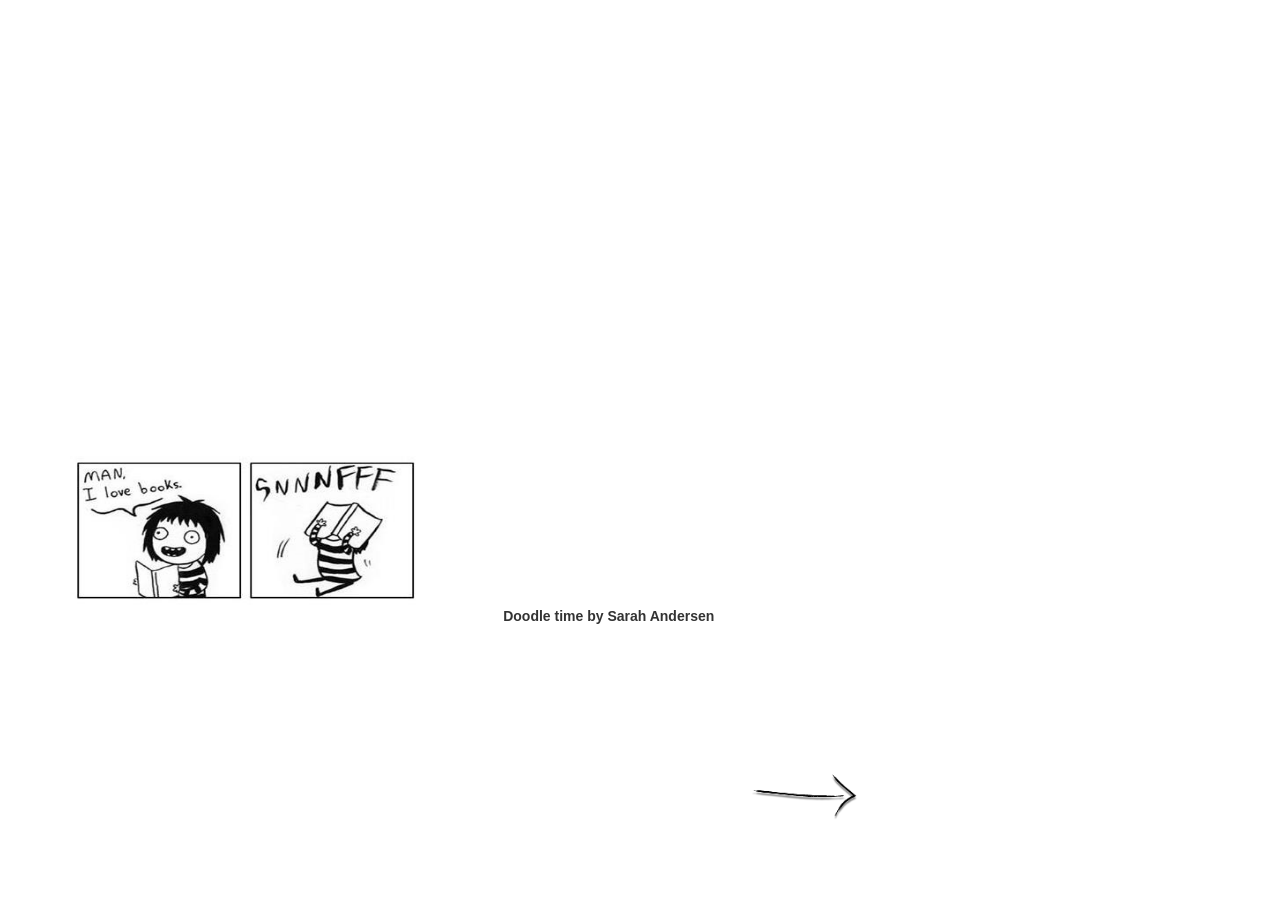
==== www/index.html @ 8072ac88 "Project's Initial Commit" ====
<!DOCTYPE HTML>
<html>
<head>
  <meta charset="utf-8">
  <meta name="viewport" content="width=device-width, initial-scale=1, maximum-scale=1, user-scalable=no, viewport-fit=cover">
  <meta http-equiv="Content-Security-Policy" content="default-src * data: gap: https://ssl.gstatic.com; style-src * 'unsafe-inline'; script-src * 'unsafe-inline' 'unsafe-eval'">
  <!--JQuery-->
  <script src="components/loader.js"></script>
  <script src="components/jquery-3.3.1.min.js"></script>
  <script src="components/livros.js"></script>
  <!--CSS da aplicaçao -->
  <link rel="stylesheet" href="components/loader.css">
  <link rel="stylesheet" href="css/bootstrap.min.css">
  <script>
    
  </script>
</head>
<body>
  <div class="container"> 

    <div class="row">
      <div class="col-xs-12">
        <img src="img/doodletimebooks.jpg" id="ddt">
      </div>
    </div>

    <div class="row">
      <div class="col-xs-12">
        <label id="sr">Doodle time by Sarah Andersen</label>
      </div>
    </div>

    <div class="row">
      <div class="col-xs-12">
        <a href="cadastro.html"><img src="img/setadireita.png" id="seta"></a>
      </div>
    </div>

  </div>
</body>
<style>  
#sr{
font: Georgia;
font-size: 14px;
margin-left: 38%;
}
#ddt{
  width: 350px;
  height: 150px;
  margin-top: 40%;
}
#seta{
  width: 150px;
  margin-top: 11%;
  margin-left: 58%;
}

</style>
</html>
---- www/components/loader.css ----
/**
 * This is an auto-generated code by Monaca JS/CSS Components.
 * Please do not edit by hand.
 */

/*** <GENERATED> ***/
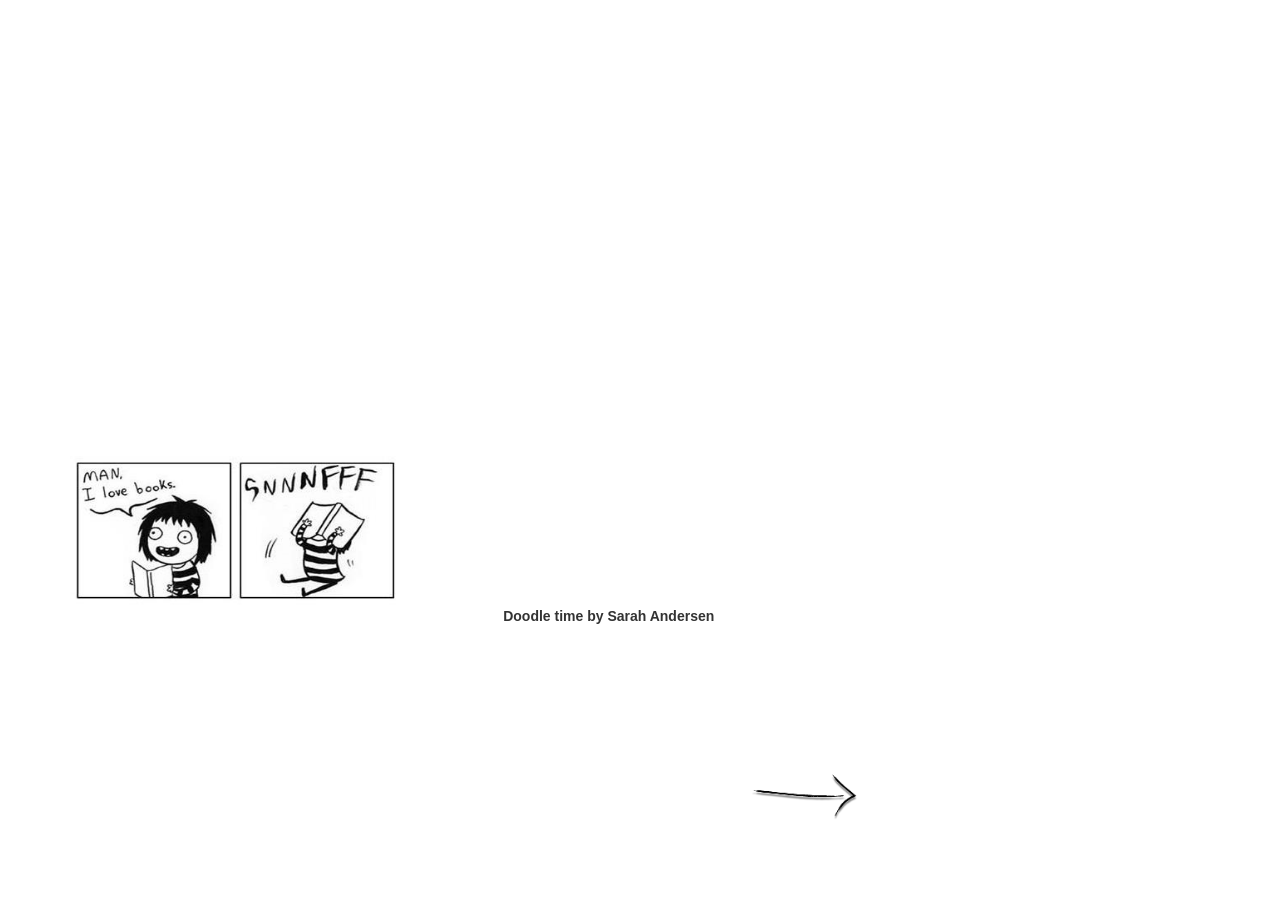
==== commit 407d5036: "alterações no tamanho da imagem da tirinha na página inicial" ====
--- a/www/index.html
+++ b/www/index.html
@@ -12,7 +12,7 @@
   <link rel="stylesheet" href="components/loader.css">
   <link rel="stylesheet" href="css/bootstrap.min.css">
   <script>
-    
+    //todo o código do script aqui
   </script>
 </head>
 <body>
@@ -45,7 +45,7 @@
 margin-left: 38%;
 }
 #ddt{
-  width: 350px;
+  width: 330px;
   height: 150px;
   margin-top: 40%;
 }
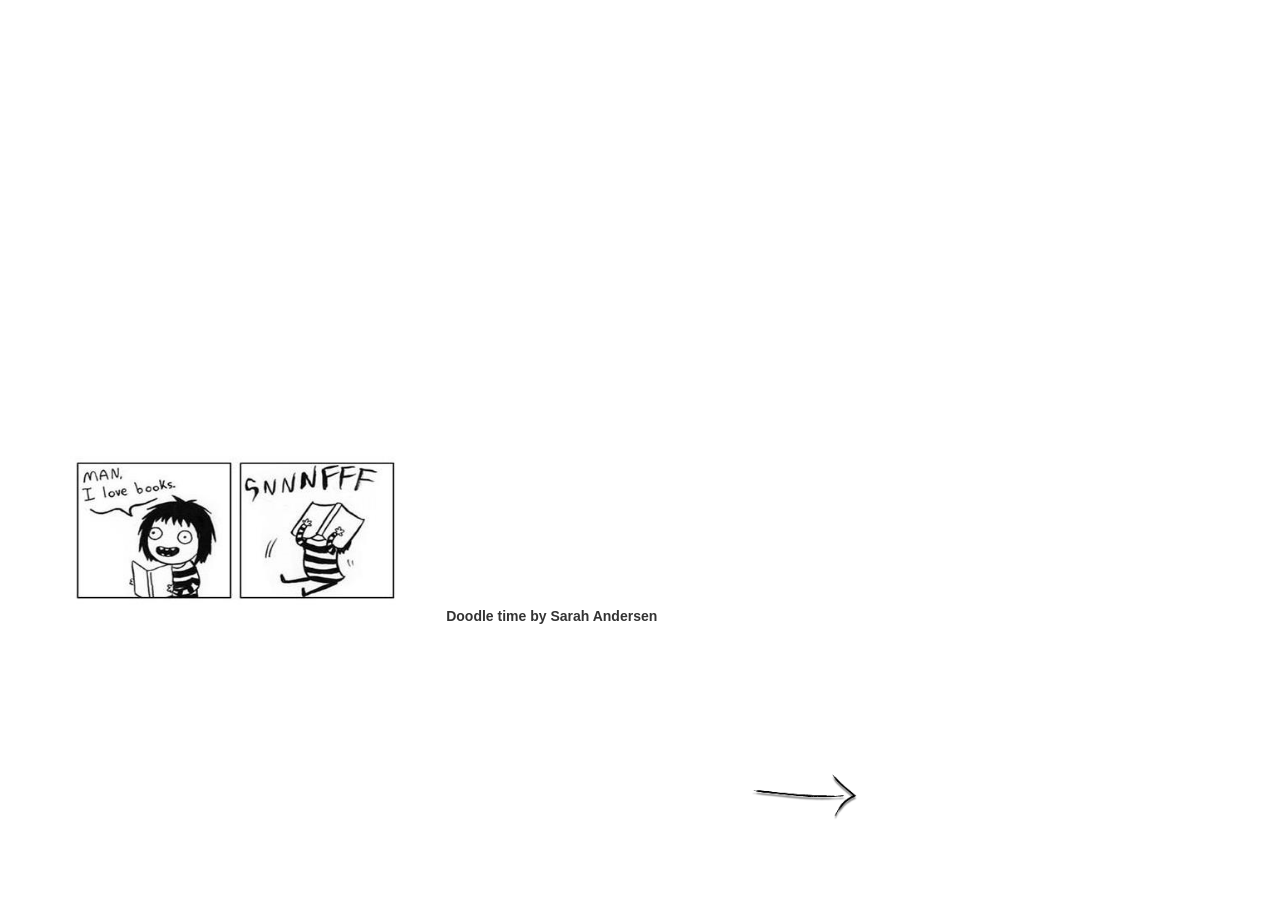
==== commit 5aba87a4: "modificações nos códigos das páginas" ====
--- a/www/index.html
+++ b/www/index.html
@@ -42,7 +42,7 @@
 #sr{
 font: Georgia;
 font-size: 14px;
-margin-left: 38%;
+margin-left: 33%;
 }
 #ddt{
   width: 330px;
